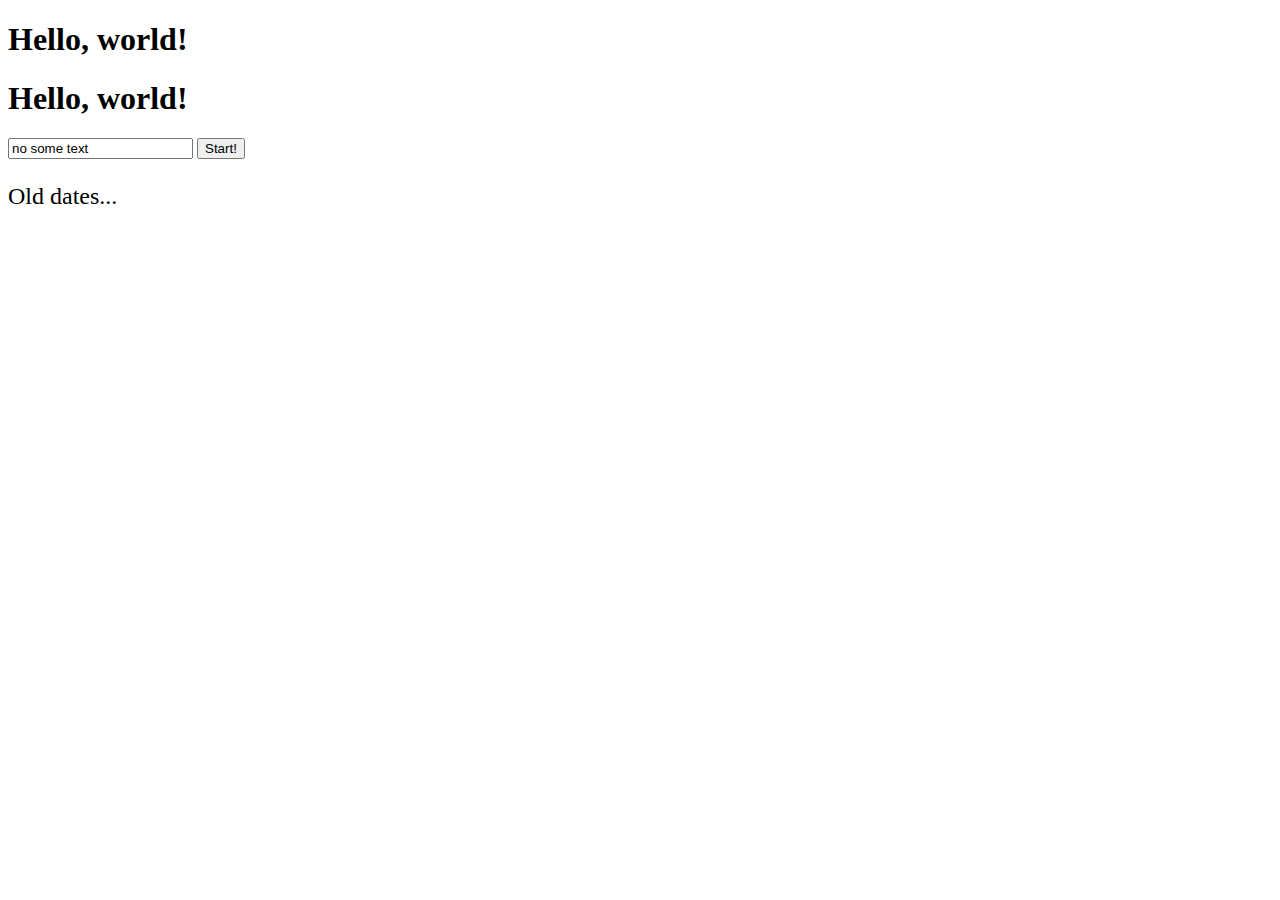
==== index.html @ b9fb6d81 "create repository" ====
<!doctype html>
<html lang="en">
  <head>
    <!-- Required meta tags -->
    <meta charset="utf-8">
    <meta name="viewport" content="width=device-width, initial-scale=1, shrink-to-fit=no">

    <!-- Bootstrap CSS -->
    <link rel="stylesheet" href="https://stackpath.bootstrapcdn.com/bootstrap/4.1.3/css/bootstrap.min.css" integrity="sha384-MCw98/SFnGE8fJT3GXwEOngsV7Zt27NXFoaoApmYm81iuXoPkFOJwJ8ERdknLPMO" crossorigin="anonymous">

    <title>Hello, world!</title>

    <style type="text/css">
      h1 {
        font-size: 2rem;
      }

      p {
        font-size: 1.5rem;
      }
    </style>
  </head>
  <body>
    <div class="container-fluid">
      <div class="row">
        <div class="col p-3 mb-2 shadow-none bg-light rounded">
          <h1>Hello, world!</h1>
        </div>
        <div class="col p-3 mb-2 shadow-none bg-light rounded">
          <h1 id="left-header">Hello, world!</h1>
        </div>
      </div>
      <div class="row">
        <div class="col p-3 mb-2 shadow-none bg-light rounded">
          <form name="dataForm">
            <input type="text" name="data" id="data" value="no some text" />
            <button type="button" class="btn btn-info" onclick="shell('data', 'result')">Start!</button>
          </form>
        </div>
      </div>
      <div class="row">
        <div class="col p-3 mb-2 shadow-none bg-light rounded">
          <p id="result">Old dates...</p>
        </div>
      </div>
      <div class="row">
        <div class="col p-3 mb-2 shadow-none bg-light rounded">
          <rect width="30" height="30"></rect>
          <circle cx="50" cy="15" r="15" ></circle>
          <path d="M105,0L105,30L135,30"></path>
          <path d="M70,0l0,30l30,0"></path>
        </div>
      </div>

      
    </div>

    <script type="text/javascript">
      function shell(input, out) {
        let inputElement = document.getElementById(input).value;
        let elementOut = document.getElementById(out);
        elementOut.innerHTML = inputElement;
      }

      
    </script>

    <noscript>
      <div class="container">
      <div class="row justify-content-start">
        <div class="col align-self-start">
          For start app run javascript in browser...
        </div>
      </div>
    </div>
    </noscript>
    



    <!-- Optional JavaScript -->
    <!-- jQuery first, then Popper.js, then Bootstrap JS -->
    <script src="https://code.jquery.com/jquery-3.3.1.slim.min.js" integrity="sha384-q8i/X+965DzO0rT7abK41JStQIAqVgRVzpbzo5smXKp4YfRvH+8abtTE1Pi6jizo" crossorigin="anonymous"></script>
    <script src="https://cdnjs.cloudflare.com/ajax/libs/popper.js/1.14.3/umd/popper.min.js" integrity="sha384-ZMP7rVo3mIykV+2+9J3UJ46jBk0WLaUAdn689aCwoqbBJiSnjAK/l8WvCWPIPm49" crossorigin="anonymous"></script>
    <script src="https://stackpath.bootstrapcdn.com/bootstrap/4.1.3/js/bootstrap.min.js" integrity="sha384-ChfqqxuZUCnJSK3+MXmPNIyE6ZbWh2IMqE241rYiqJxyMiZ6OW/JmZQ5stwEULTy" crossorigin="anonymous"></script>
  </body>
</html>
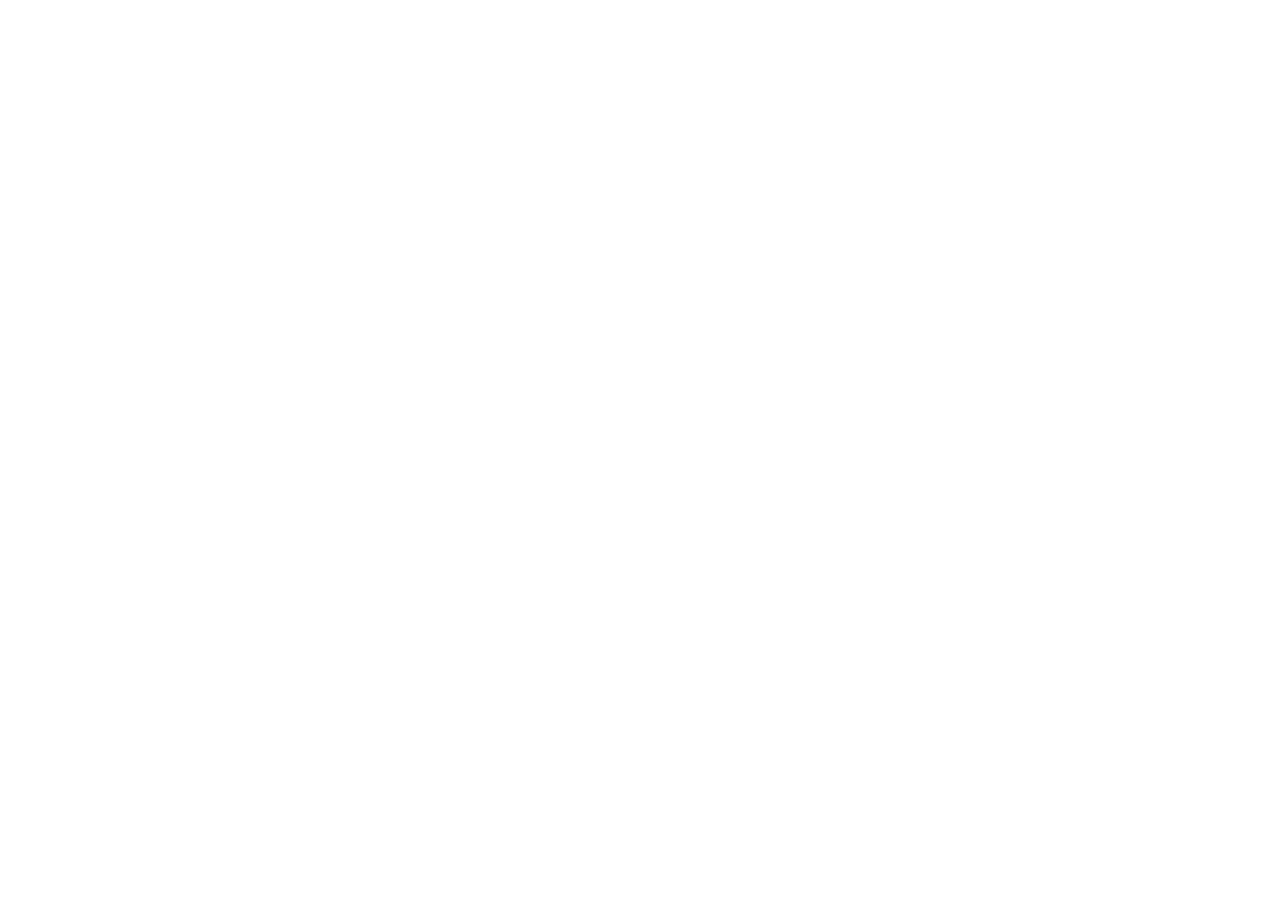
==== commit 66647532: "work with proxy" ====
--- a/index.html
+++ b/index.html
@@ -21,47 +21,26 @@
     </style>
   </head>
   <body>
-    <div class="container-fluid">
-      <div class="row">
-        <div class="col p-3 mb-2 shadow-none bg-light rounded">
-          <h1>Hello, world!</h1>
-        </div>
-        <div class="col p-3 mb-2 shadow-none bg-light rounded">
-          <h1 id="left-header">Hello, world!</h1>
-        </div>
-      </div>
-      <div class="row">
-        <div class="col p-3 mb-2 shadow-none bg-light rounded">
-          <form name="dataForm">
-            <input type="text" name="data" id="data" value="no some text" />
-            <button type="button" class="btn btn-info" onclick="shell('data', 'result')">Start!</button>
-          </form>
-        </div>
-      </div>
-      <div class="row">
-        <div class="col p-3 mb-2 shadow-none bg-light rounded">
-          <p id="result">Old dates...</p>
-        </div>
-      </div>
-      <div class="row">
-        <div class="col p-3 mb-2 shadow-none bg-light rounded">
-          <rect width="30" height="30"></rect>
-          <circle cx="50" cy="15" r="15" ></circle>
-          <path d="M105,0L105,30L135,30"></path>
-          <path d="M70,0l0,30l30,0"></path>
-        </div>
-      </div>
-
+    <script type="text/javascript">
+      // function shell(input, out) {
+      //   let inputElement = document.getElementById(input).value;
+      //   let elementOut = document.getElementById(out);
+      //   elementOut.innerHTML = inputElement;
+      // }
       
-    </div>
-
-    <script type="text/javascript">
-      function shell(input, out) {
-        let inputElement = document.getElementById(input).value;
-        let elementOut = document.getElementById(out);
-        elementOut.innerHTML = inputElement;
+      function makeObservable(target) {
+        //
       }
 
+      let user = {}
+      
+      user = makeObservable(user)
+
+      user.observe((key, value) => {
+        alert(`SET ${key}=${value}`)
+      })
+
+      user.name = 'John'
       
     </script>
 
